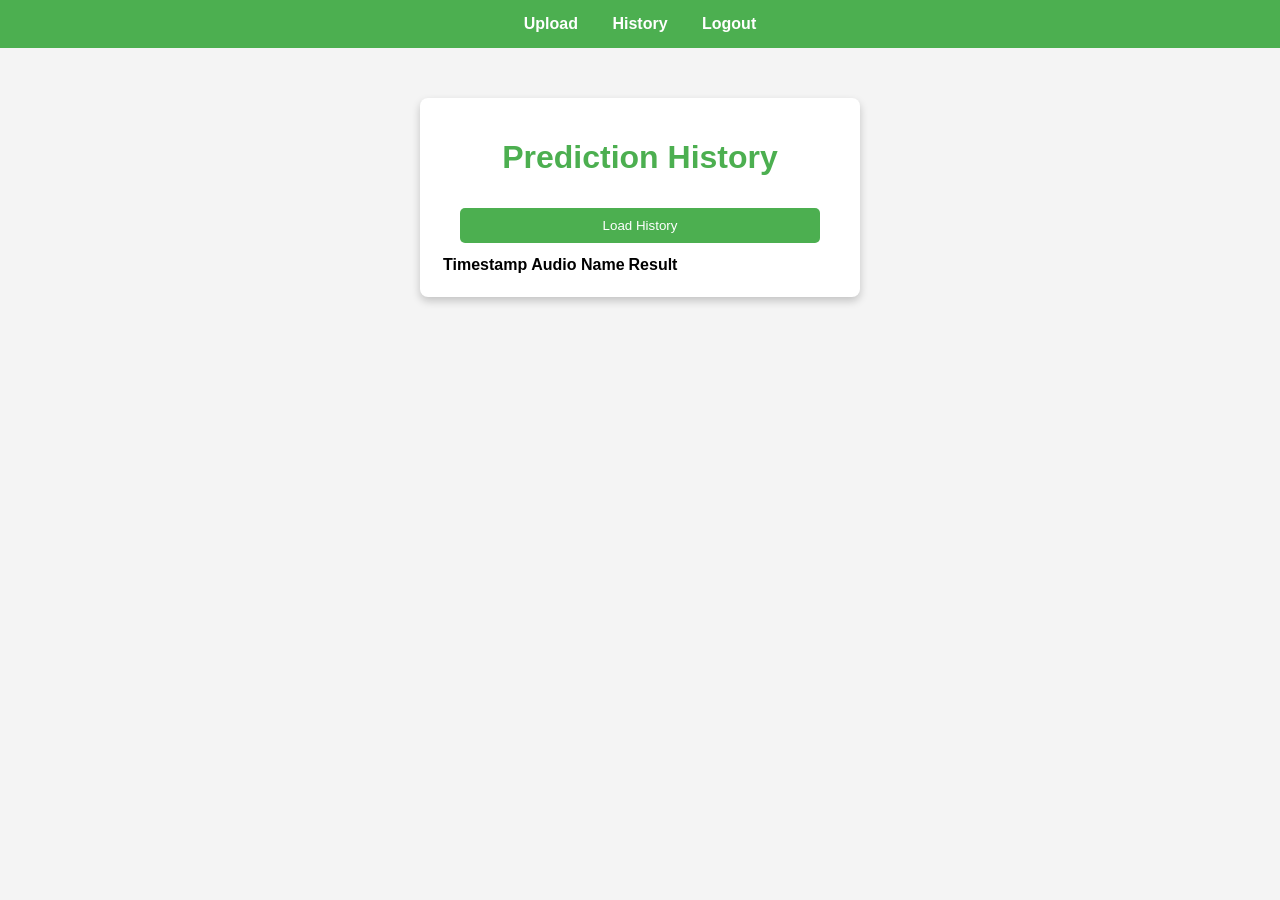
==== history.html @ e0929dbd "Add files via upload" ====
<!DOCTYPE html>
<html lang="en">
<head>
    <meta charset="UTF-8">
    <meta name="viewport" content="width=device-width, initial-scale=1.0">
    <title>History - Health Predictor</title>
    <link rel="stylesheet" href="style.css">
</head>
<body>
    <div class="navbar">
        <a href="upload.html">Upload</a>
        <a href="history.html">History</a>
        <a href="#" onclick="logout()">Logout</a>
    </div>

    <div class="container">
        <h1>Prediction History</h1>
        <button onclick="fetchHistory()">Load History</button>
        <table id="historyTable">
            <thead>
                <tr>
                    <th>Timestamp</th>
                    <th>Audio Name</th>
                    <th>Result</th>
                </tr>
            </thead>
            <tbody id="historyBody"></tbody>
        </table>
    </div>

    <script src="script.js"></script>
</body>
</html>
---- style.css ----
body {
    font-family: Arial, sans-serif;
    margin: 0;
    padding: 0;
    background-color: #f4f4f4;
    text-align: center;
}

.container {
    width: 90%;
    max-width: 400px;
    margin: 50px auto;
    background: white;
    padding: 20px;
    box-shadow: 0px 4px 8px rgba(0, 0, 0, 0.2);
    border-radius: 8px;
}

h1 {
    color: #4CAF50;
}

input, button {
    width: 90%;
    padding: 10px;
    margin: 10px 0;
    border: 1px solid #ccc;
    border-radius: 5px;
}

button {
    background-color: #4CAF50;
    color: white;
    cursor: pointer;
    border: none;
}

button:hover {
    background-color: #45a049;
}

.navbar {
    background-color: #4CAF50;
    padding: 15px;
}

.navbar a {
    color: white;
    text-decoration: none;
    margin: 0 15px;
    font-weight: bold;
}

.hidden {
    display: none;
}
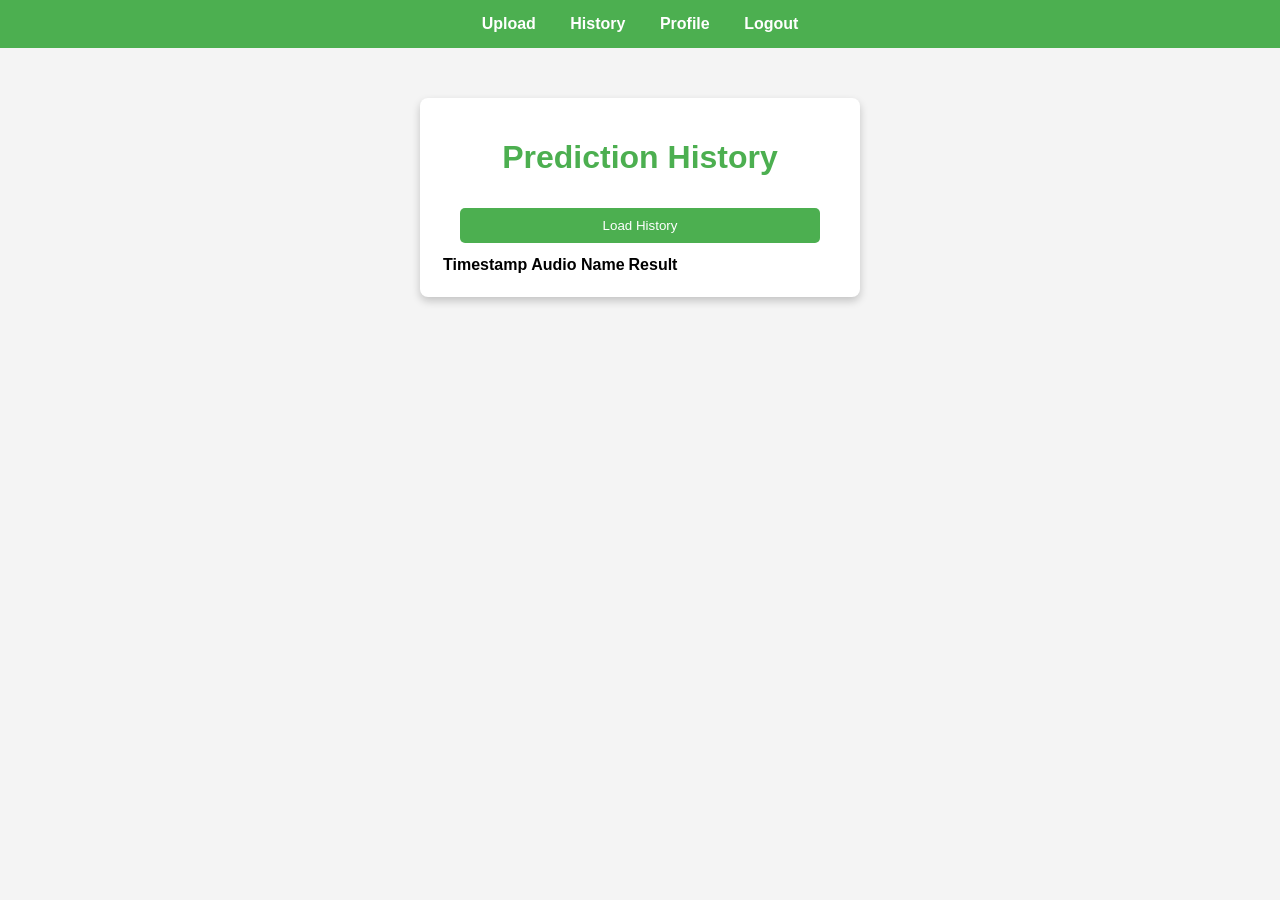
==== commit 9f8e13b1: "Update history.html" ====
--- a/history.html
+++ b/history.html
@@ -10,6 +10,7 @@
     <div class="navbar">
         <a href="upload.html">Upload</a>
         <a href="history.html">History</a>
+        <a href="profile.html">Profile</a>
         <a href="#" onclick="logout()">Logout</a>
     </div>
 
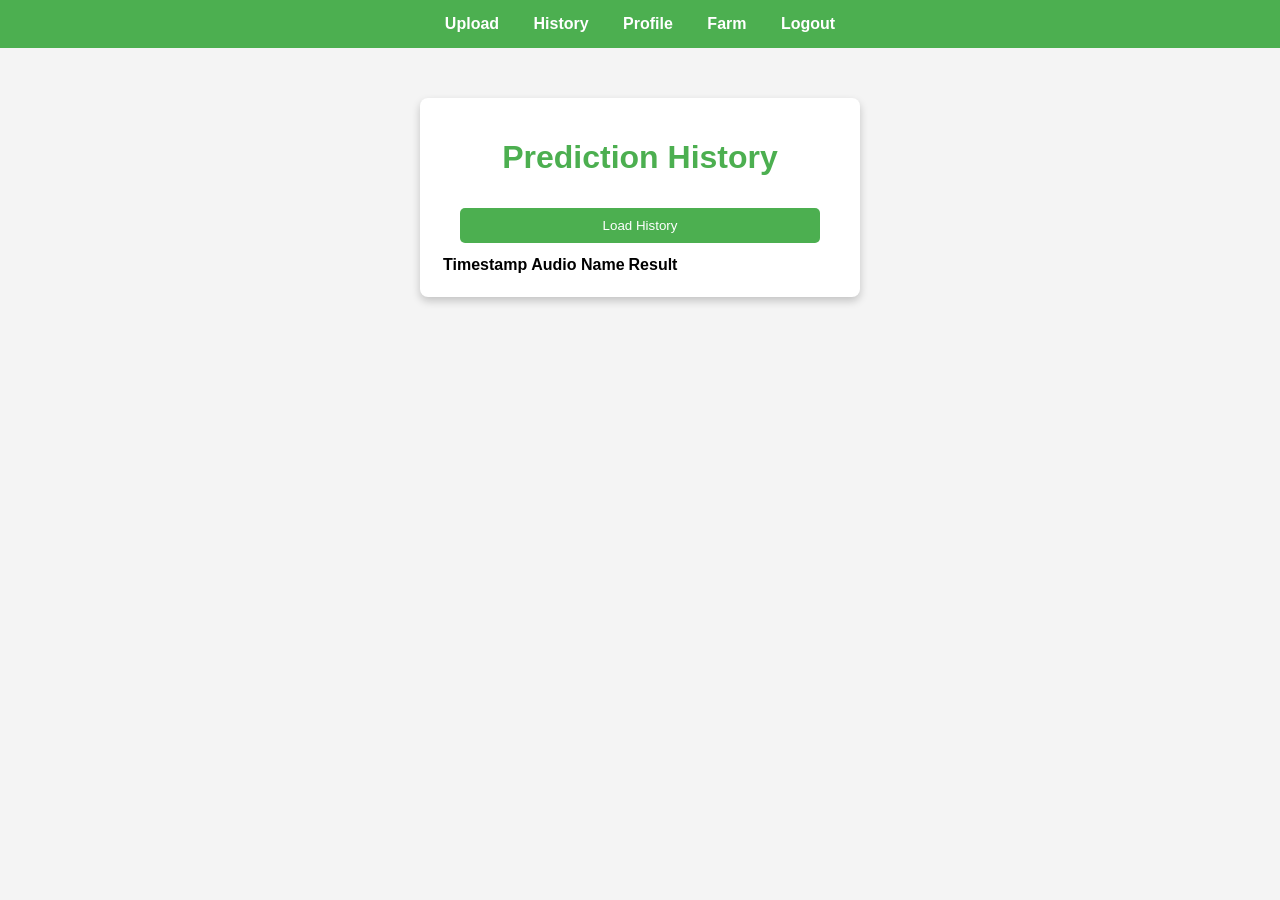
==== commit 32cee9b8: "Update history.html" ====
--- a/history.html
+++ b/history.html
@@ -11,6 +11,7 @@
         <a href="upload.html">Upload</a>
         <a href="history.html">History</a>
         <a href="profile.html">Profile</a>
+        <a href="farm.html">Farm</a>
         <a href="#" onclick="logout()">Logout</a>
     </div>
 
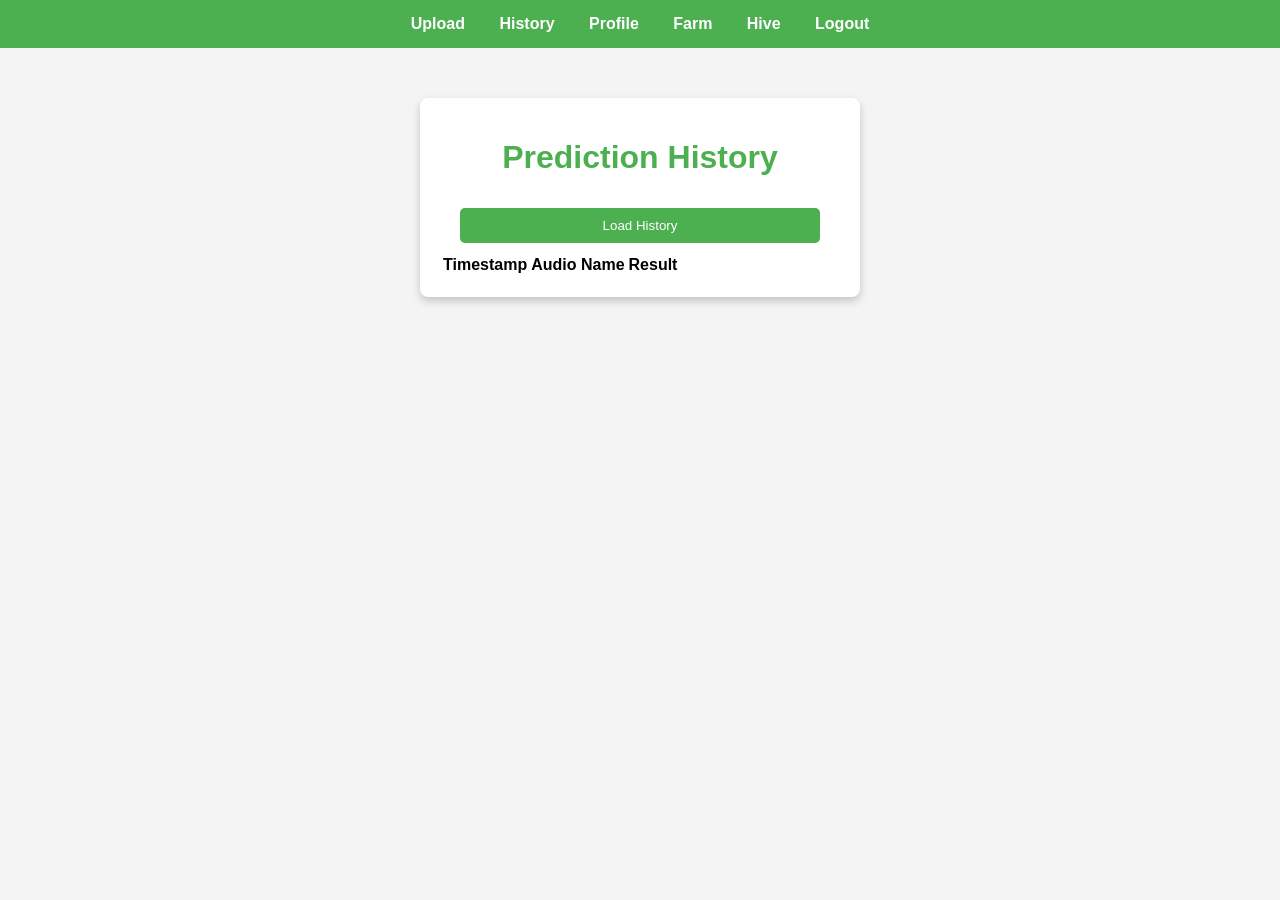
==== commit 976458d3: "Update history.html" ====
--- a/history.html
+++ b/history.html
@@ -12,6 +12,7 @@
         <a href="history.html">History</a>
         <a href="profile.html">Profile</a>
         <a href="farm.html">Farm</a>
+        <a href="hive_management.html">Hive</a>
         <a href="#" onclick="logout()">Logout</a>
     </div>
 
